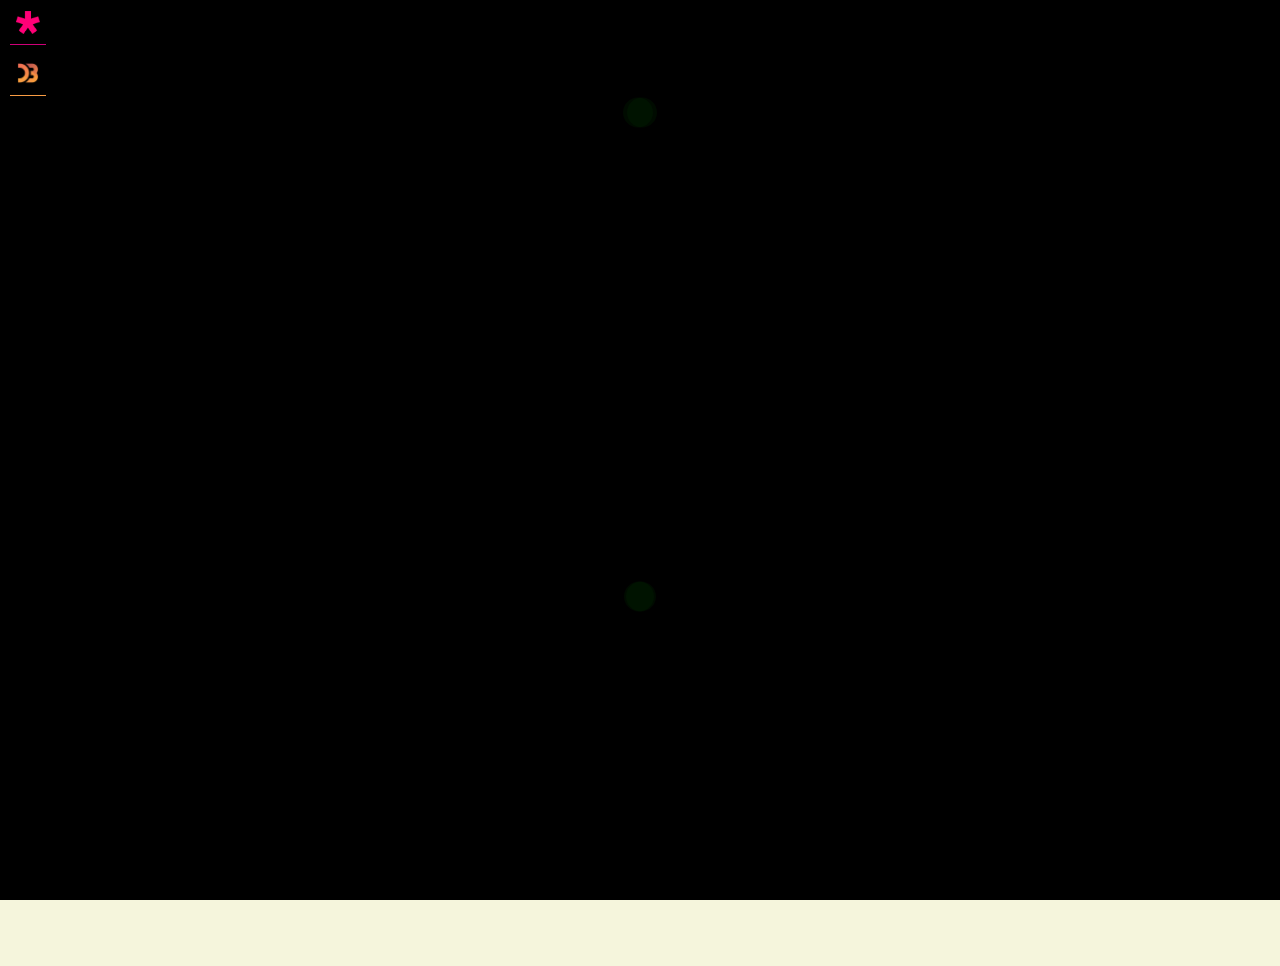
==== index.html @ 7438455c "fix" ====
<!DOCTYPE html>
<html>
<head>
	<meta charset="UTF-8">
	<meta http-equiv="X-UA-Compatible" content="IE=edge">
	<meta name="viewport" content="width=device-width, initial-scale=1">

	<title>p5 Bonbons</title>

	<style>
    :root {
      --sidebar-total: 220;
      --sidebar-small: 0; 
      --translate-sidebar-p5: -220;
      --z-index-p5: 0;
      --translate-sidebar-d3: -220;
      --z-index-d3: 0;
      --d3-vertical-offset: 50px;
    }
		body {
      font-family: 'Gill Sans', 'Gill Sans MT', Calibri, 'Trebuchet MS', sans-serif;
      margin:0;
			padding:0;
      height: 100vh;
			overflow: hidden;
      background-color: beige;
		}
		canvas {
			margin:auto;
		}
    .sidebar {
      position: absolute;
      width: calc(var(--sidebar-total) * 1px);
      height: 100%;
      min-height: 100px;
      background: linear-gradient(to right, #f5f5f5 0%, #f5f5f5 96%, transparent 100%);
      box-sizing: content-box;
      transition: transform 0.5s ease-in-out;
      z-index: 1000;
    }
    .sidebar-p5 {
      transform: translateX(calc(var(--translate-sidebar-p5) * 1px));
      z-index: var(--z-index-p5);
    }
    .sidebar-d3 {
      transform: translateX(calc(var(--translate-sidebar-d3) * 1px));
      z-index: var(--z-index-d3);
    }

    .header {
      position:absolute;
      left: 0;
      width: calc(100% + var(--d3-vertical-offset));
      overflow-y: visible;
      height: 46px;
      background-color: transparent;
    }
    .header-p5 {
      top: 0;
    }

    .header-d3 {
      top: 50px;
    }


    .title {
      margin-left: 10px;
      margin-top: 15px;
      width: 60%;
    }
    .title-p5 {
      color: rgb(205,0,120);
    }
    .title-d3 {
      color:  rgb(248,156,68);
      transform: translateY(calc(-1 * var(--d3-vertical-offset)));
    }

    .star {
      position: absolute;
      right: 4px;
      top: 10px;
      padding: 1px 6px 7px;
      background-color: transparent;
      border: none;
      user-select: none;
    }

    .star-p5 {
      border-bottom: 1px solid rgb(205,0,120);
    }
    .star-d3 {
      border-bottom: 1px solid rgb(248,156,68);
    }

    .star-img {
      width: 24px;
      transition: transform 0.8s ease-in-out;
      transform: rotateZ(0), rotateY(0);
    }

    .rotated {
      transform: rotateZ(240deg);
    }
    .star-img-d3.rotated {
      transform: rotateY(360deg);
    }

    .star:focus {
      outline:none;
    }
    .star:hover {
      cursor: pointer;
    }

    #single-sketch {
      height: 100vh;
      border: none;
      margin: 0;
    }
   

    .list {
      list-style: none;
      position: absolute;
      height: 100%;
      overflow-y: auto;
      top: 50px;
      left: 10px;
      padding: 0;
    }
    .list li {
      font-size: 16px;
      padding: 5px 10px;
      color: #818181;
    }
    .list li:hover {
	    color: rgba(205,0,120,0.8);
      cursor: pointer;
    }
	</style>
</head>
<body>
  <div class="sidebar sidebar-p5">
    <div class="header header-p5">
      <h2 class="title title-p5">Les bon-bons</h2>
      <button class="star star-p5" onclick='toggleSidebarP5()'>
        <img src="./assets/star.png" alt="Home" class="star-img star-img-p5">
      </button>
    </div>

    <ul class="list">
      <li onclick="navigateTo('0-intro')">Welcome</li>
      <li onclick="navigateTo('1-cube-webGL')">Cube in WebGL</li>
      <li onclick="navigateTo('2-fade-paint')">Fading Paint</li>
      <li onclick="navigateTo('3-noise-symmetry')">Noise in Symmetry</li>
      <li onclick="navigateTo('4-map-color')">Mapping to Color</li>
      <li onclick="navigateTo('5-tiles-1')">Tile World <small>no. 1</small></li>
      <li onclick="navigateTo('6-tiles-2')">Tile World <small>no. 2</small></li>        
      <li onclick="navigateTo('7-tiles-3')">Psychedelia Tiles <small>no. 1</small></li>        
      <li onclick="navigateTo('8-tiles-4')">Psychedelia Tiles <small>no. 2</small></li>        
      <li onclick="navigateTo('9-times-table-circle')">Circle Times</li>        
      <li onclick="navigateTo('10-the-force-1')">The Force <small>no. 1</small></li>        
      <li onclick="navigateTo('11-particles-up')">Warm Snow</li>        
      <li onclick="navigateTo('12-tiles-5')">Tiles <small>no. 5</small></li>        
      <li onclick="navigateTo('13-tiles-6')">Tiles <small>no. 6</small></li>        
      <li onclick="navigateTo('14-tiles-7')">Amazing Maze</li>        
      <li onclick="navigateTo('15-tiles-8')">Tiles <small>no. 8</small></li>        
      <li onclick="navigateTo('16-tiles-9')">Tiles <small>no. 9</small></li>        
      <li onclick="navigateTo('17-tiles-10')">Tiles <small>no. 10</small></li>        
      <li onclick="navigateTo('18-tiles-11')">Tiles <small>no. 11</small></li>        
      <li onclick="navigateTo('19-tiles-12')">Tiles <small>no. 12</small></li>        
      <li onclick="navigateTo('20-tile-interact-1')">Tiles Editor</li>        
      <li onclick="navigateTo('21-rotations')">Spinning <small>no. 1</small></li>        
      <li onclick="navigateTo('22-rotations')">Spinning <small>no. 2</small></li>        
      <li onclick="navigateTo('23-rotations')">Spinning Gold</li>        
      <li onclick="navigateTo('24-rotations')">Tender Blu</li>        
      <li onclick="navigateTo('25-roses')">Flower</li>        
      <li onclick="navigateTo('26-acrossing')">Acrossing</li>        
      <li onclick="navigateTo('27-acrossing-2')">Acrossing Dark</li>        
    </ul>
  </div>
  <div class="sidebar sidebar-d3">
    <div class="header header-d3">
      <h2 class="title title-d3">Viz Works</h2>
      <button class="star star-d3" onclick='toggleSidebarD3()'>
        <img src="./assets/d3.png" alt="Home" class="star-img star-img-d3">
      </button>
    </div>

    <ul class="list">
      <li onclick="navigateTo('d3-0-gdp-life-exp')">GDP-LifeExp-MindTheGap</li>
      <li onclick="navigateTo('d3-1-color-scheme-demo')">Color Schemes</li>
    </ul>
  </div>
  <iframe src="./0-intro/index.html" frameborder="0" width=100% scrolling="auto" id="single-sketch"></iframe>
	<script src="./libraries/p5.js"></script>
	<script src="./libraries/p5.dom.js"></script>
	<script src="./libraries/p5.sound.js"></script>
  <script src="./main.js"></script>
</body>
</html>
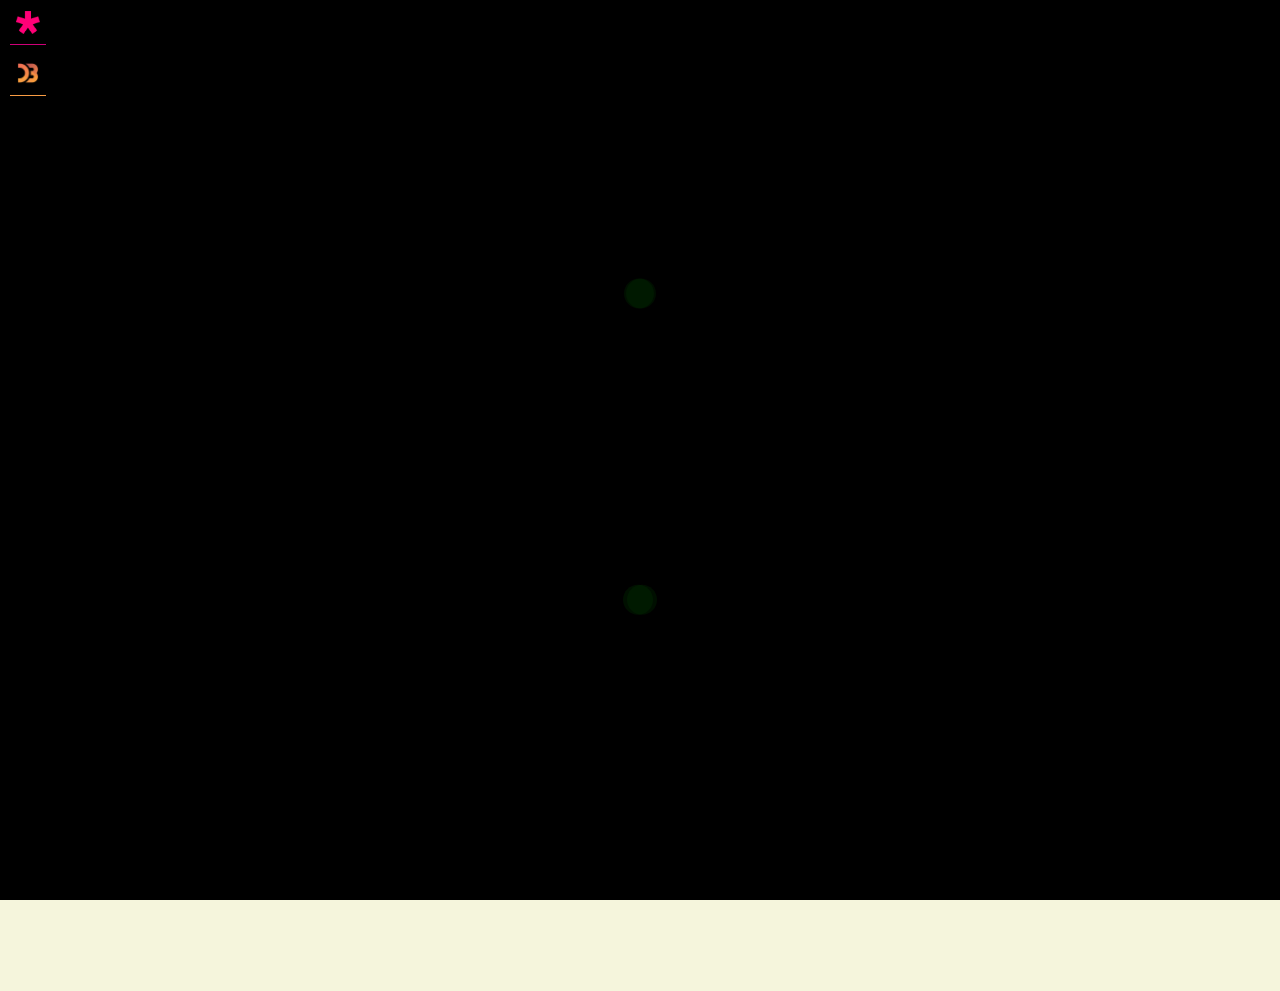
==== commit 9afef954: "fixed sideNav list padding" ====
--- a/index.html
+++ b/index.html
@@ -128,7 +128,7 @@
       overflow-y: auto;
       top: 50px;
       left: 10px;
-      padding: 0;
+      padding: 5px 0 20px;
     }
     .list li {
       font-size: 16px;
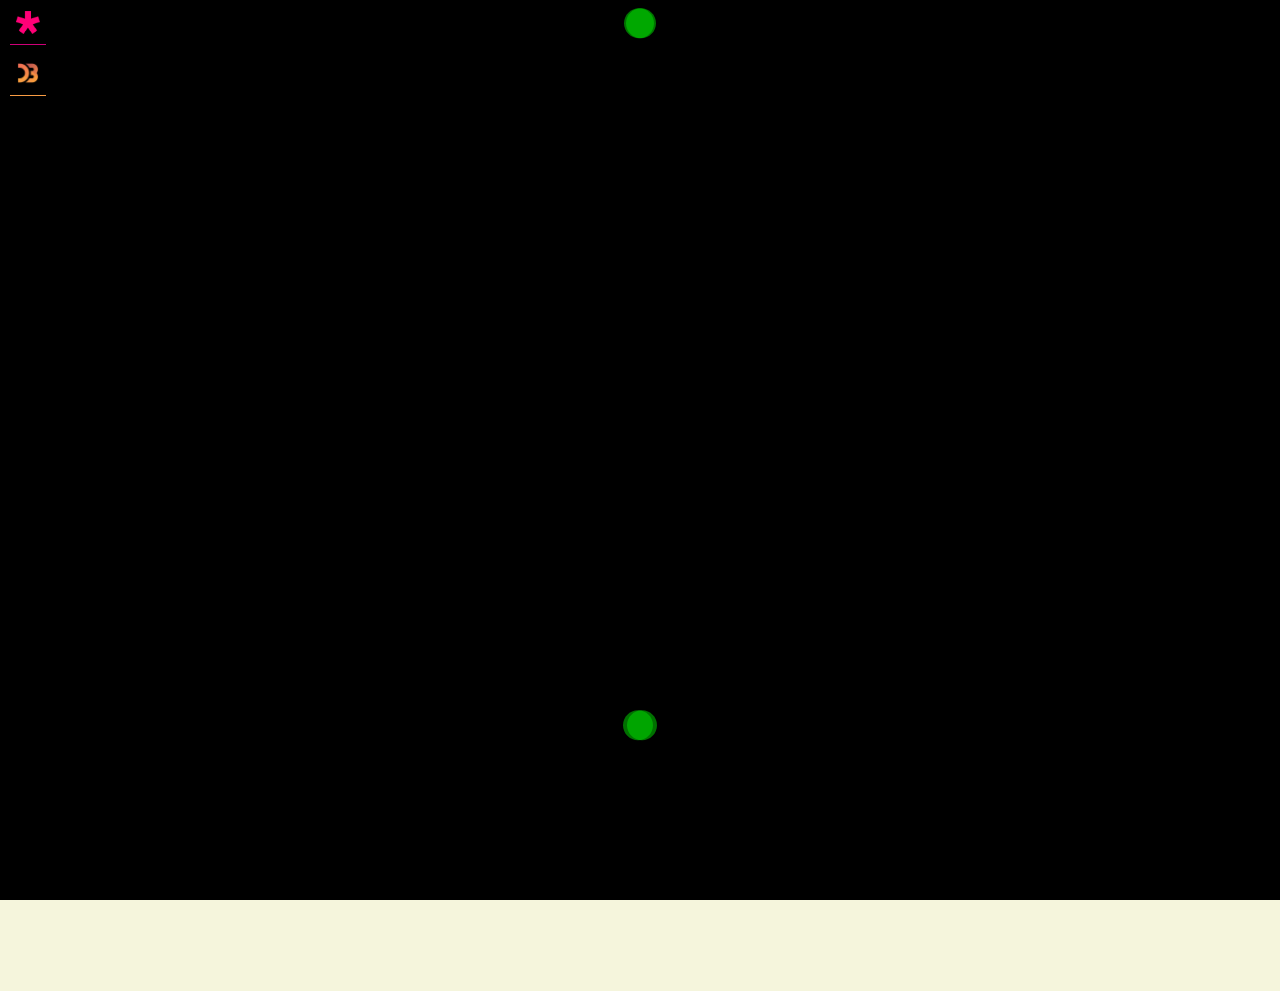
==== commit 5b8834c2: "added crypto chart" ====
--- a/index.html
+++ b/index.html
@@ -192,6 +192,7 @@
     <ul class="list">
       <li onclick="navigateTo('d3-0-gdp-life-exp')">GDP-LifeExp-MindTheGap</li>
       <li onclick="navigateTo('d3-1-color-scheme-demo')">Color Schemes</li>
+      <li onclick="navigateTo('d3-2-crypto-chart')">Crypto Chart</li>
     </ul>
   </div>
   <iframe src="./0-intro/index.html" frameborder="0" width=100% scrolling="auto" id="single-sketch"></iframe>
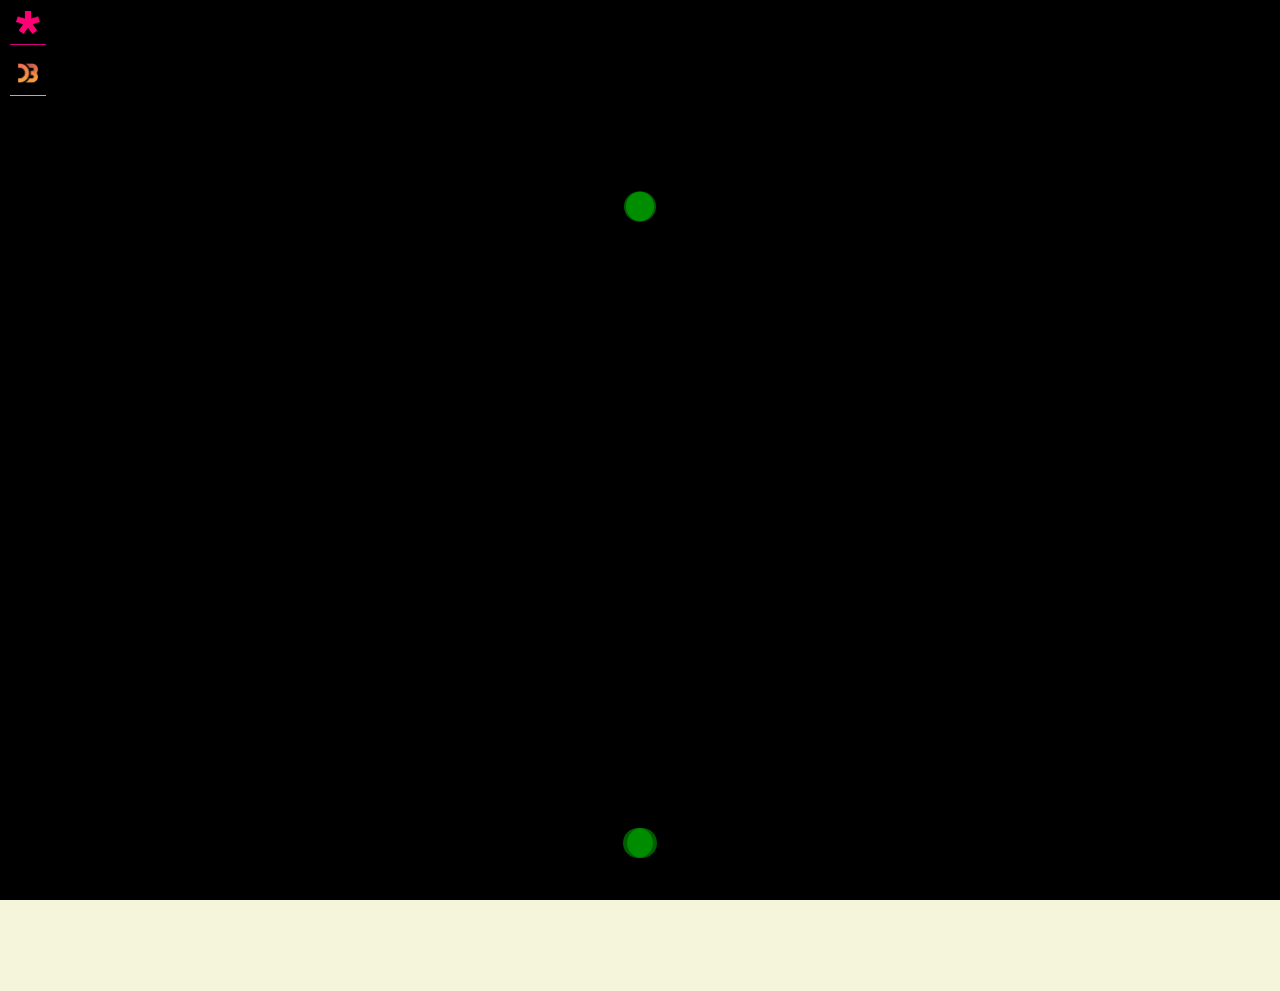
==== commit 36c11ebe: "added bivariate area chart" ====
--- a/index.html
+++ b/index.html
@@ -193,6 +193,7 @@
       <li onclick="navigateTo('d3-0-gdp-life-exp')">GDP-LifeExp-MindTheGap</li>
       <li onclick="navigateTo('d3-1-color-scheme-demo')">Color Schemes</li>
       <li onclick="navigateTo('d3-2-crypto-chart')">Crypto Chart</li>
+      <li onclick="navigateTo('d3-3-bivariate-area-chart')">Bivariate Area Chart</li>
     </ul>
   </div>
   <iframe src="./0-intro/index.html" frameborder="0" width=100% scrolling="auto" id="single-sketch"></iframe>
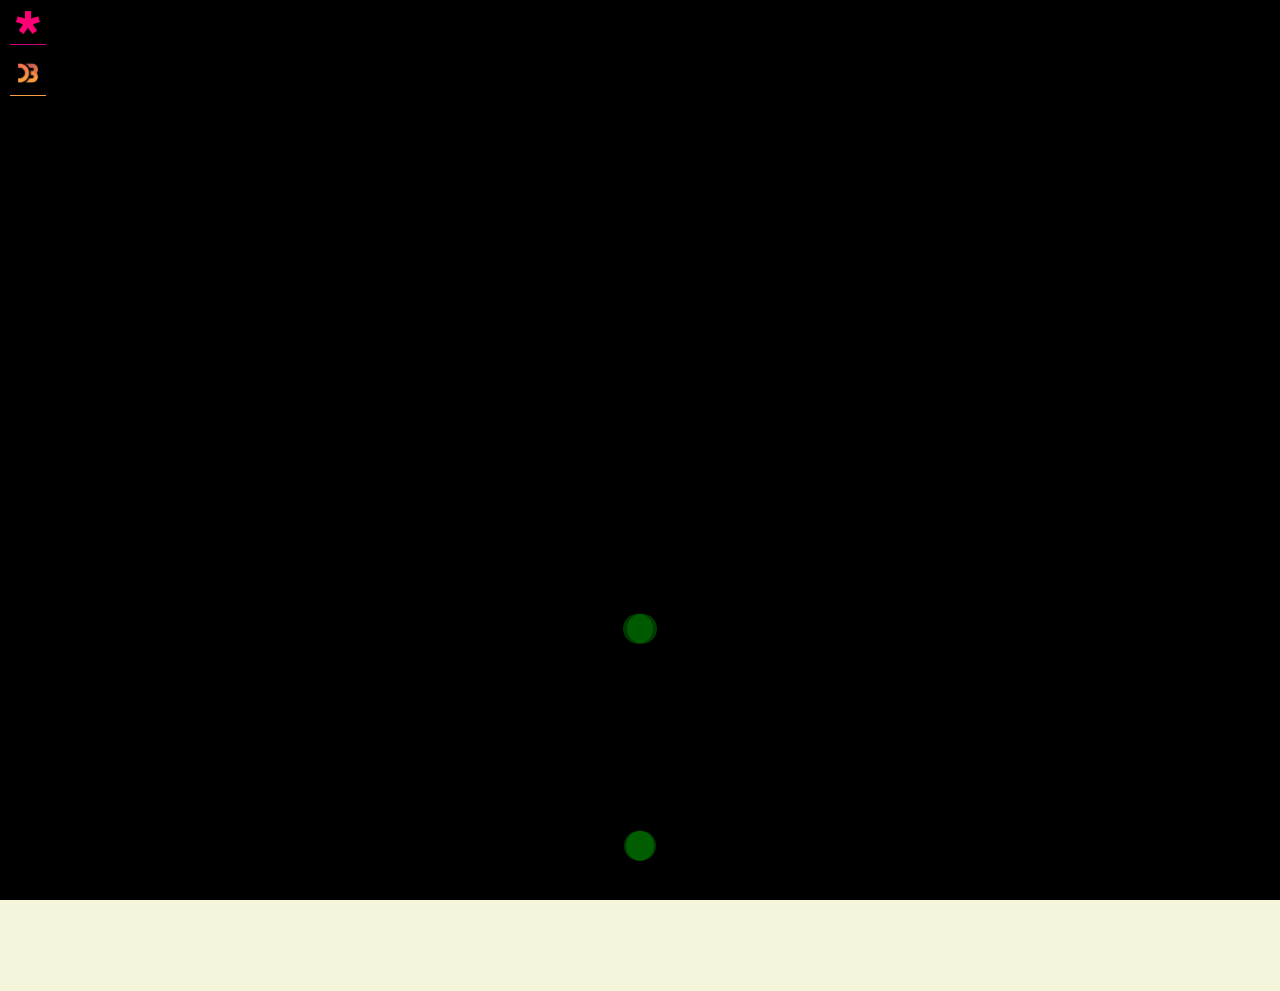
==== commit 682d0334: "added difference chart" ====
--- a/index.html
+++ b/index.html
@@ -194,6 +194,7 @@
       <li onclick="navigateTo('d3-1-color-scheme-demo')">Color Schemes</li>
       <li onclick="navigateTo('d3-2-crypto-chart')">Crypto Chart</li>
       <li onclick="navigateTo('d3-3-bivariate-area-chart')">Bivariate Area Chart</li>
+      <li onclick="navigateTo('d3-4-difference-chart')">Difference Chart</li>
     </ul>
   </div>
   <iframe src="./0-intro/index.html" frameborder="0" width=100% scrolling="auto" id="single-sketch"></iframe>
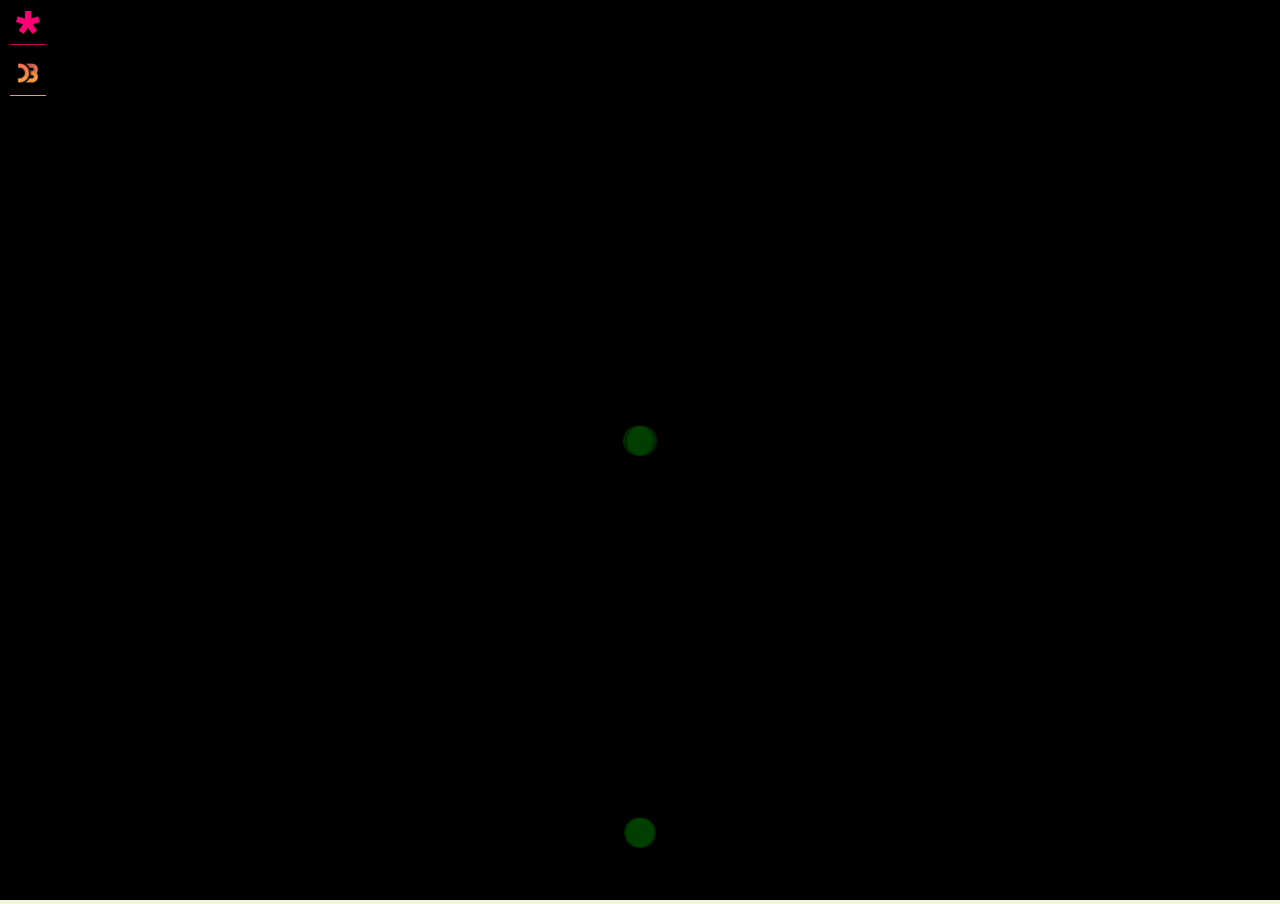
==== commit af4ed0b0: "reduced sidenav list height" ====
--- a/index.html
+++ b/index.html
@@ -124,7 +124,7 @@
     .list {
       list-style: none;
       position: absolute;
-      height: 100%;
+      height: 85%;
       overflow-y: auto;
       top: 50px;
       left: 10px;
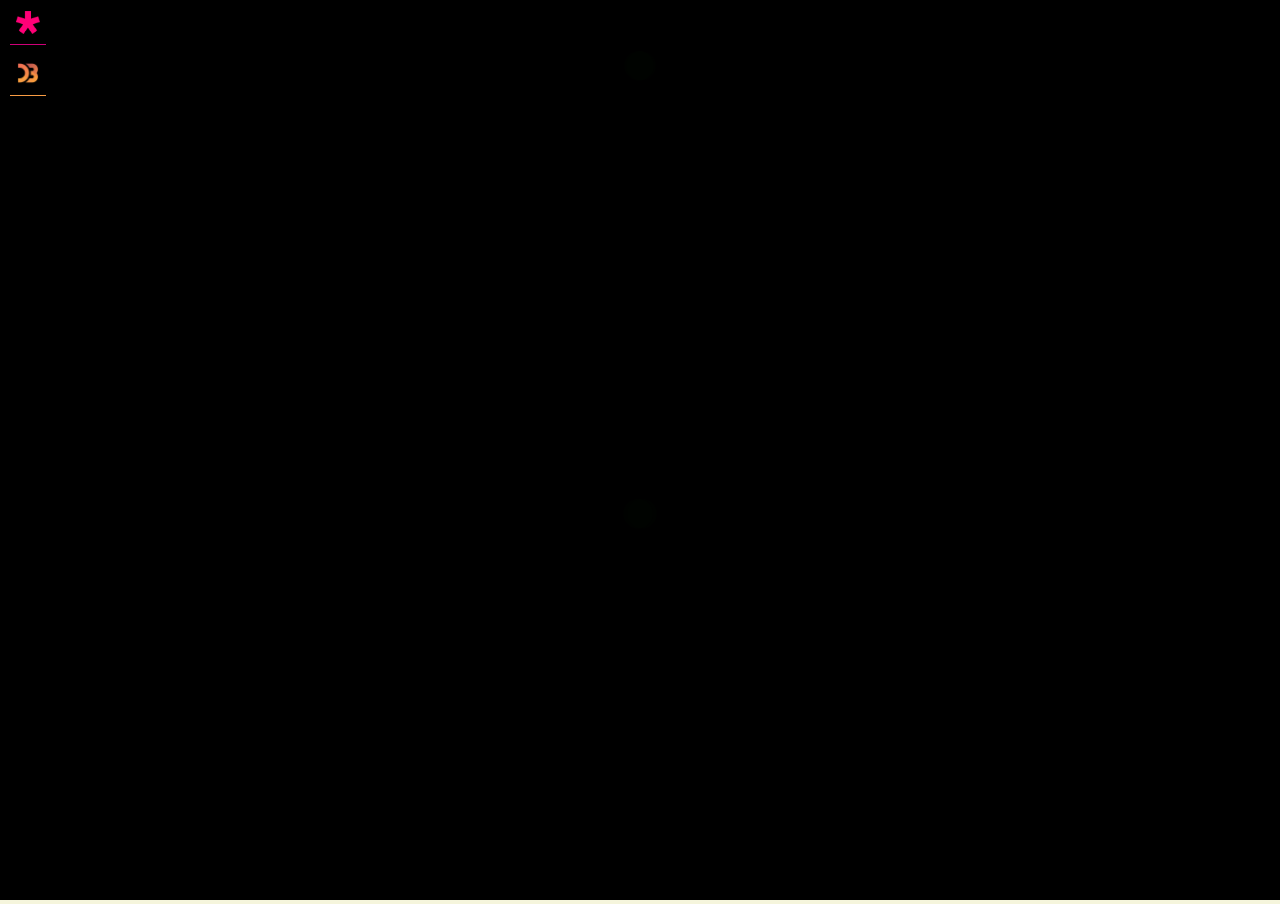
==== commit 25fcefd0: "added donuts chart" ====
--- a/index.html
+++ b/index.html
@@ -195,6 +195,7 @@
       <li onclick="navigateTo('d3-2-crypto-chart')">Crypto Chart</li>
       <li onclick="navigateTo('d3-3-bivariate-area-chart')">Bivariate Area Chart</li>
       <li onclick="navigateTo('d3-4-difference-chart')">Difference Chart</li>
+      <li onclick="navigateTo('d3-5-donuts-layered')">Layered Donuts</li>
     </ul>
   </div>
   <iframe src="./0-intro/index.html" frameborder="0" width=100% scrolling="auto" id="single-sketch"></iframe>
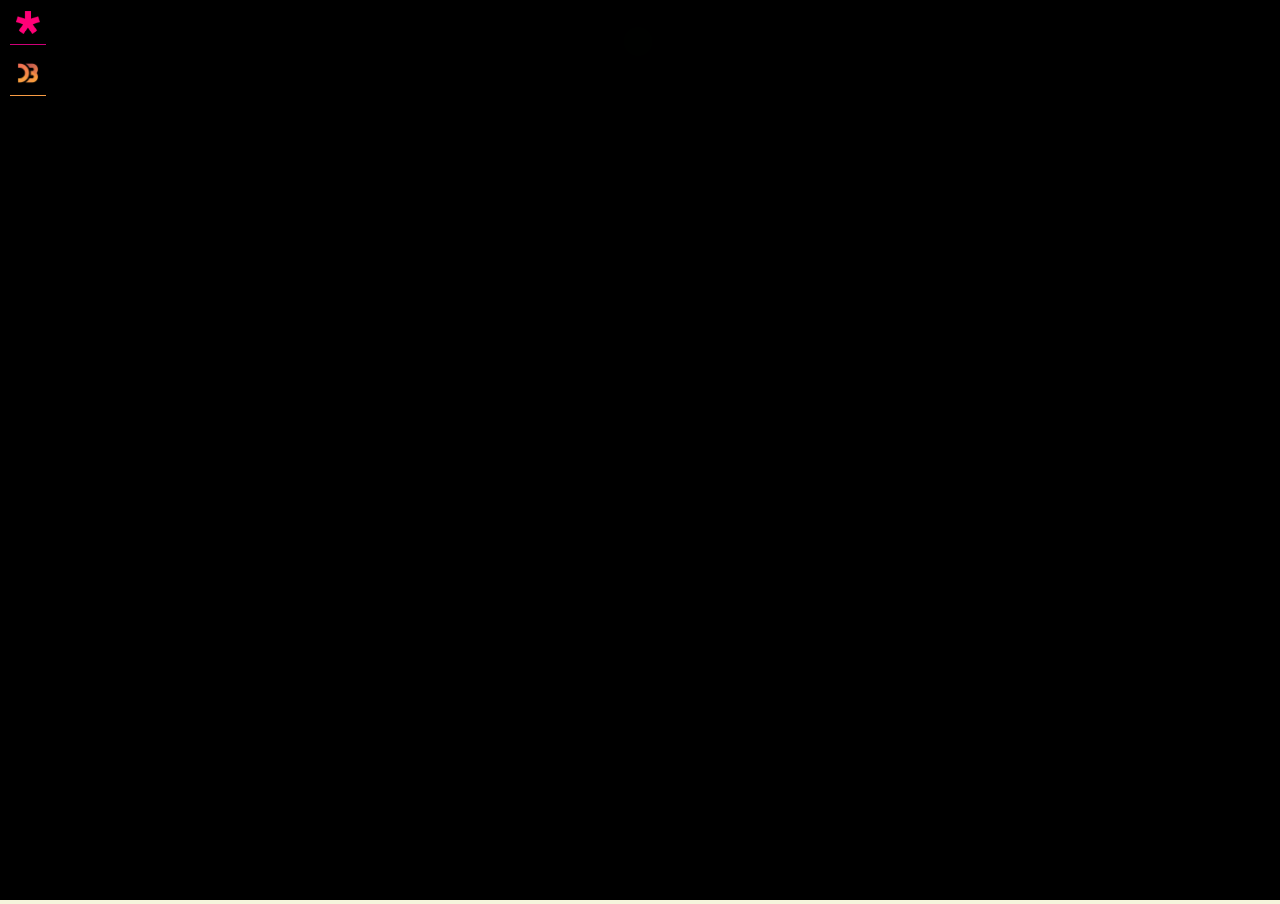
==== commit 91ddbac2: "improved sidebar" ====
--- a/index.html
+++ b/index.html
@@ -5,7 +5,7 @@
 	<meta http-equiv="X-UA-Compatible" content="IE=edge">
 	<meta name="viewport" content="width=device-width, initial-scale=1">
 
-	<title>p5 Bonbons</title>
+	<title>Dvinubius Gallery</title>
 
 	<style>
     :root {
@@ -128,7 +128,7 @@
       overflow-y: auto;
       top: 50px;
       left: 10px;
-      padding: 5px 0 20px;
+      padding: 15px 0 20px;
     }
     .list li {
       font-size: 16px;
@@ -138,6 +138,19 @@
     .list li:hover {
 	    color: rgba(205,0,120,0.8);
       cursor: pointer;
+    }
+    .list li:last-child {
+      margin-bottom: 20px;
+    }
+
+    .bottom-fader {
+      width: 170px;
+      height: 40px;
+      background: linear-gradient(to top, hsl(0, 0%, 96%) 0%, hsl(0, 0%, 96%) 49%, transparent 100%);
+      position: absolute;
+      bottom: 0;
+      left: 0;
+      z-index: 2000;
     }
 	</style>
 </head>
@@ -180,6 +193,8 @@
       <li onclick="navigateTo('26-acrossing')">Acrossing</li>        
       <li onclick="navigateTo('27-acrossing-2')">Acrossing Dark</li>        
     </ul>
+
+    <div class="bottom-fader"></div>
   </div>
   <div class="sidebar sidebar-d3">
     <div class="header header-d3">
@@ -197,6 +212,8 @@
       <li onclick="navigateTo('d3-4-difference-chart')">Difference Chart</li>
       <li onclick="navigateTo('d3-5-donuts-layered')">Layered Donuts</li>
     </ul>
+
+    <div class="bottom-fader"></div>
   </div>
   <iframe src="./0-intro/index.html" frameborder="0" width=100% scrolling="auto" id="single-sketch"></iframe>
 	<script src="./libraries/p5.js"></script>
